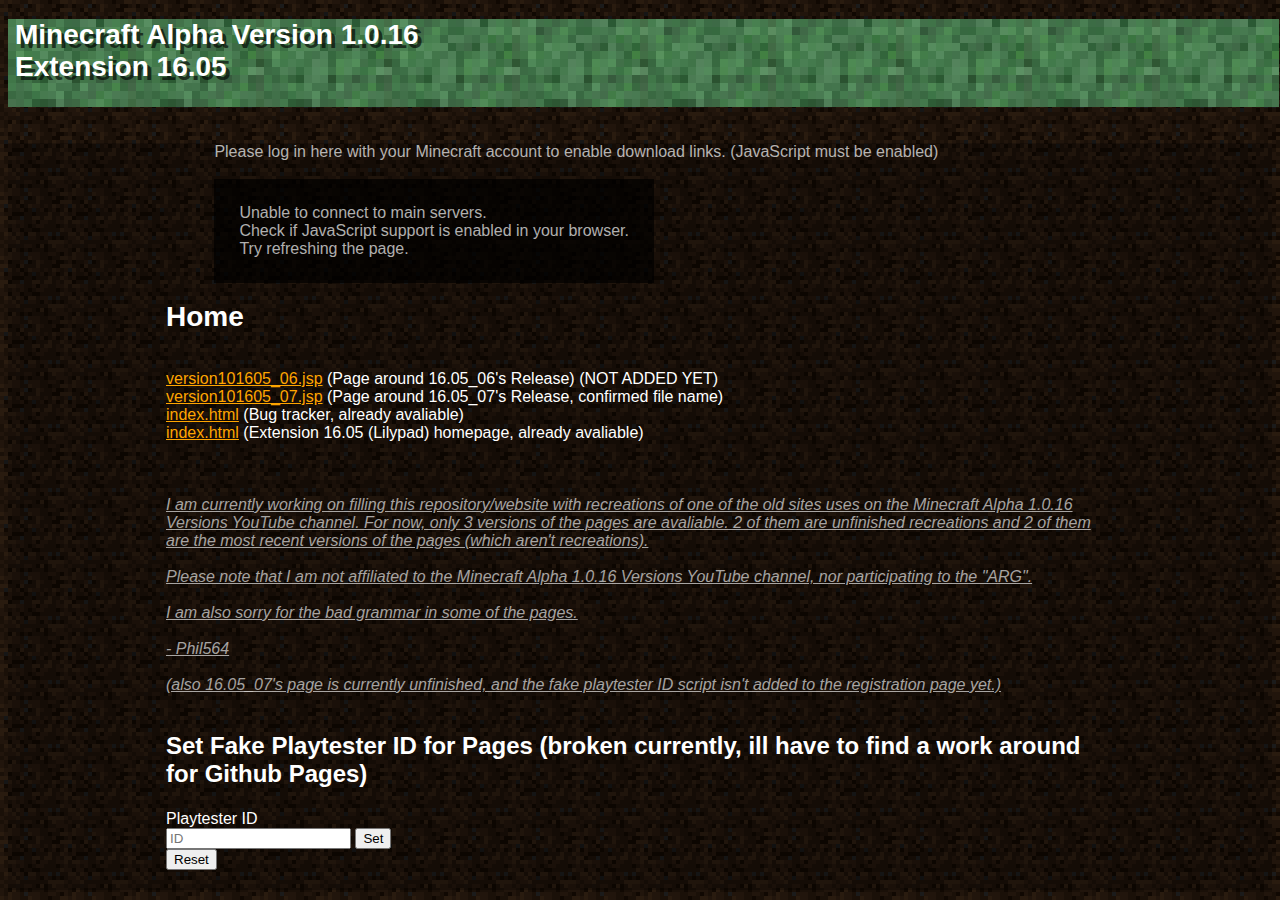
==== index.html @ 7e49bba1 "Add files via upload" ====
<!DOCTYPE html>
<html lang="en">
    <head>
        <meta charset="UTF-8">
        <title>Minecraft Lilypad website recreations</title>
		<link rel="stylesheet" href="style.css">
    </head>

    <body>
		<div class="headtag">
			<h1>Minecraft Alpha Version 1.0.16<br> Extension 16.05</h1>
		</div>
		<br>
		<br>
		<div class="mwidthsection">
			<div class="login">
				Please log in here with your Minecraft account to enable download links. (JavaScript must be enabled)<br><br>
				<div class="login2">
					<div id="login2">Unable to connect to main servers.<br>Check if JavaScript support is enabled in your browser.<br>Try refreshing the page.</div>
			</div>
		</div>
       <div class="content">
	   <h1>Home</h1>
        <br>
		<a href="version101605_06.html">version101605_06.jsp</a> (Page around 16.05_06's Release) (NOT ADDED YET)
		<br>
		<a href="version101605_07.html">version101605_07.jsp</a> (Page around 16.05_07's Release, confirmed file name)
		<br>
		<a href="g_bugtracker.html">index.html</a> (Bug tracker, already avaliable)
		<br>
		<a href="lilypadindex.html">index.html</a> (Extension 16.05 (Lilypad) homepage, already avaliable)
        <div style="font-style: italic;">	
			<br>
			<br>
            <br><div class="recruitment">I am currently working on filling this repository/website with recreations of one of the old sites uses on the Minecraft Alpha 1.0.16 Versions YouTube channel. For now, only 3 versions of the pages are avaliable. 2 of them are unfinished recreations and 2 of them are the most recent versions of the pages (which aren't recreations).</div>
            <br><div class="recruitment">Please note that I am not affiliated to the Minecraft Alpha 1.0.16 Versions YouTube channel, nor participating to the "ARG".</div>
			<br><div class="recruitment">I am also sorry for the bad grammar in some of the pages.</div>
            <br><div class="recruitment"> - Phil564</div>
			<br><div class="recruitment">(also 16.05_07's page is currently unfinished, and the fake playtester ID script isn't added to the registration page yet.)</div>
        </div>
		<br>
		<h2>Set Fake Playtester ID for Pages (broken currently, ill have to find a work around for Github Pages)</h2>
		<br>
		<label>Playtester ID</label><br>
		<form id="add-form">
			<input id="name" placeholder="ID">
			<button type="submit">Set</button>
		</form>
		<form id="remove-form">
			<button type="click">Reset</button>
		</form>
		<script src="localstorage.js"></script>
		</div>
    </body>
</html>
---- style.css ----
body {
	
  font-family: Minecraft, Cambria, sans-serif;
  background-image: url("dirt2.png");
  background-repeat: repeat;
  /*background-image: url("img0.png");
  background-size: cover;
  background-position: center;
  background-attachment: fixed;
  background-repeat: no-repeat;*/
  image-rendering: crisp-edges;
  background-color: rgba(0, 0, 0, .2);
  
  color: white;
}

a {
	color: orange;
}

b {
	color: orange;
	text-decoration: line-through white;
}

.headtag{
  text-shadow: 4px 4px #000000A0;
  background-image: url("dirt.png");
  background-repeat: repeat;
  image-rendering: crisp-edges;
  
  padding-left: 7px;
  padding-bottom: 5px;
  
  width: 100%;
}

.ret {
	color: white;
	text-decoration: none;
}

.linkbar {
	background-image: url("stone.png");
	padding-left: 4px;
	padding-right: 4px;
	display: inline-block;
}

.oldlinkbar {
	padding-left: 4px;
	padding-right: 4px;
	display: inline-block;
}

.mwidthsection{
	background-color:rgba(0, 0, 0, .2);
	width: 100%;

	padding-bottom: 20px;
}

.uid {
	display: inline-block;
	font-style: italic;
	font-family: "Arial";
	border: gray solid 1.5px;
	background: #00000060;
	border-radius: 4px;
	padding-left:1px;
	padding-right:2px;
	
	color: #ffffffA0;
}

.recruitment {
	font-style: italic;
	text-decoration: underline;
	color : #FFFFFFA0;
	font-family: "Arial";
}

.content {
	margin: auto;
  	width: 75%;
}

.login {
	color: #FFFFFFB0;
	padding-left: 80px;
	margin-left: 10%;
}

.login2 {
	background-color: #000000B0;
	display: inline-block;
	padding: 25px;
}

.footer {
	color:#a0a0a040;
	font-size: 12px;
	font-family: 'Arial';
	position: fixed; 
	bottom: 0;
}

.image {
	width: 800px;
}

h1 {
  font-size: 28px;
}

h2 {
	padding-bottom: 2px;
	margin-bottom: 2px;
}

li {
	padding: 2px;
	font-size: 14px;
}

#key {
    font-size: 20pt;
    font-style: oblique;
}
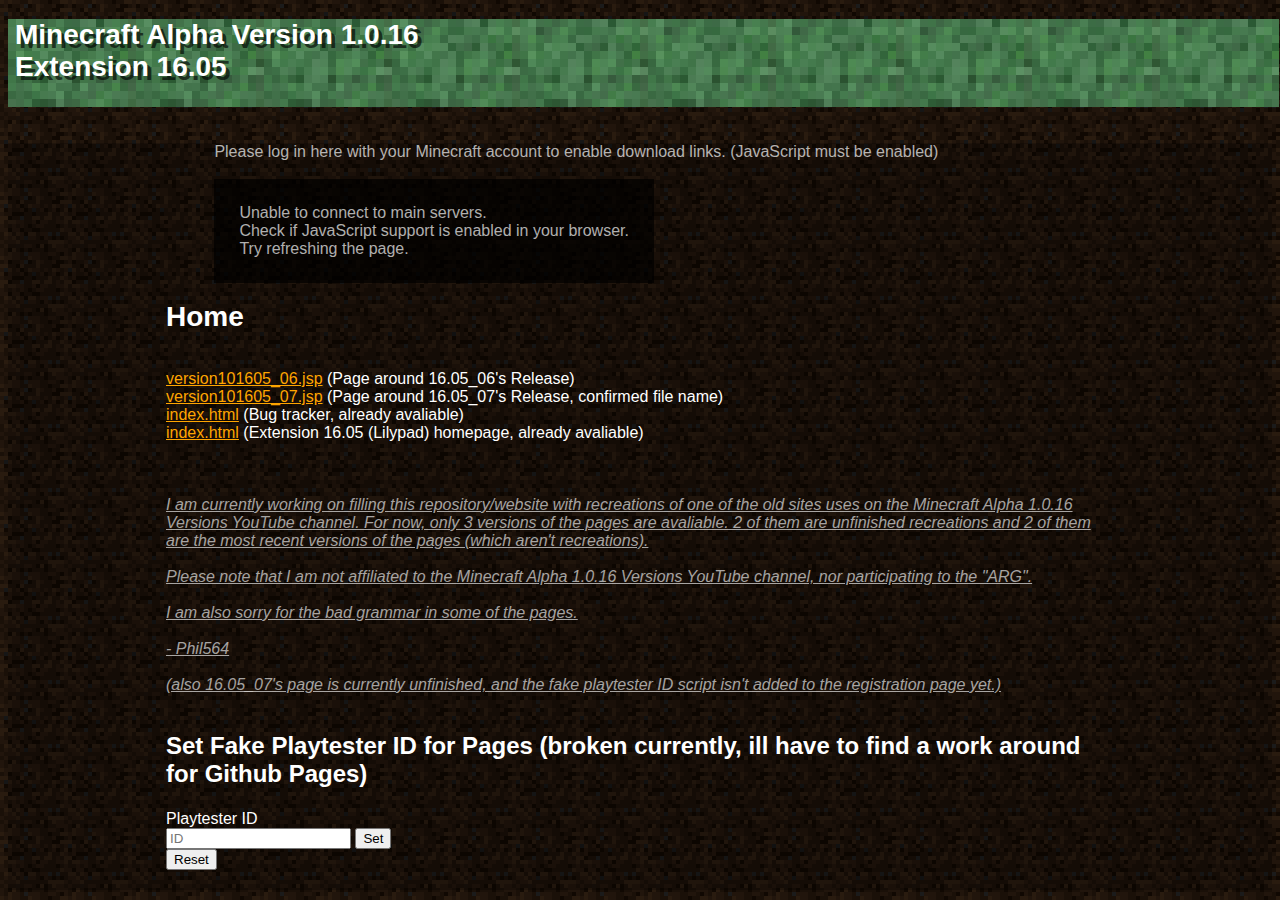
==== commit 786fc1c9: "Update index.html" ====
--- a/index.html
+++ b/index.html
@@ -22,7 +22,7 @@
        <div class="content">
 	   <h1>Home</h1>
         <br>
-		<a href="version101605_06.html">version101605_06.jsp</a> (Page around 16.05_06's Release) (NOT ADDED YET)
+		<a href="version101605_06.html">version101605_06.jsp</a> (Page around 16.05_06's Release)
 		<br>
 		<a href="version101605_07.html">version101605_07.jsp</a> (Page around 16.05_07's Release, confirmed file name)
 		<br>
